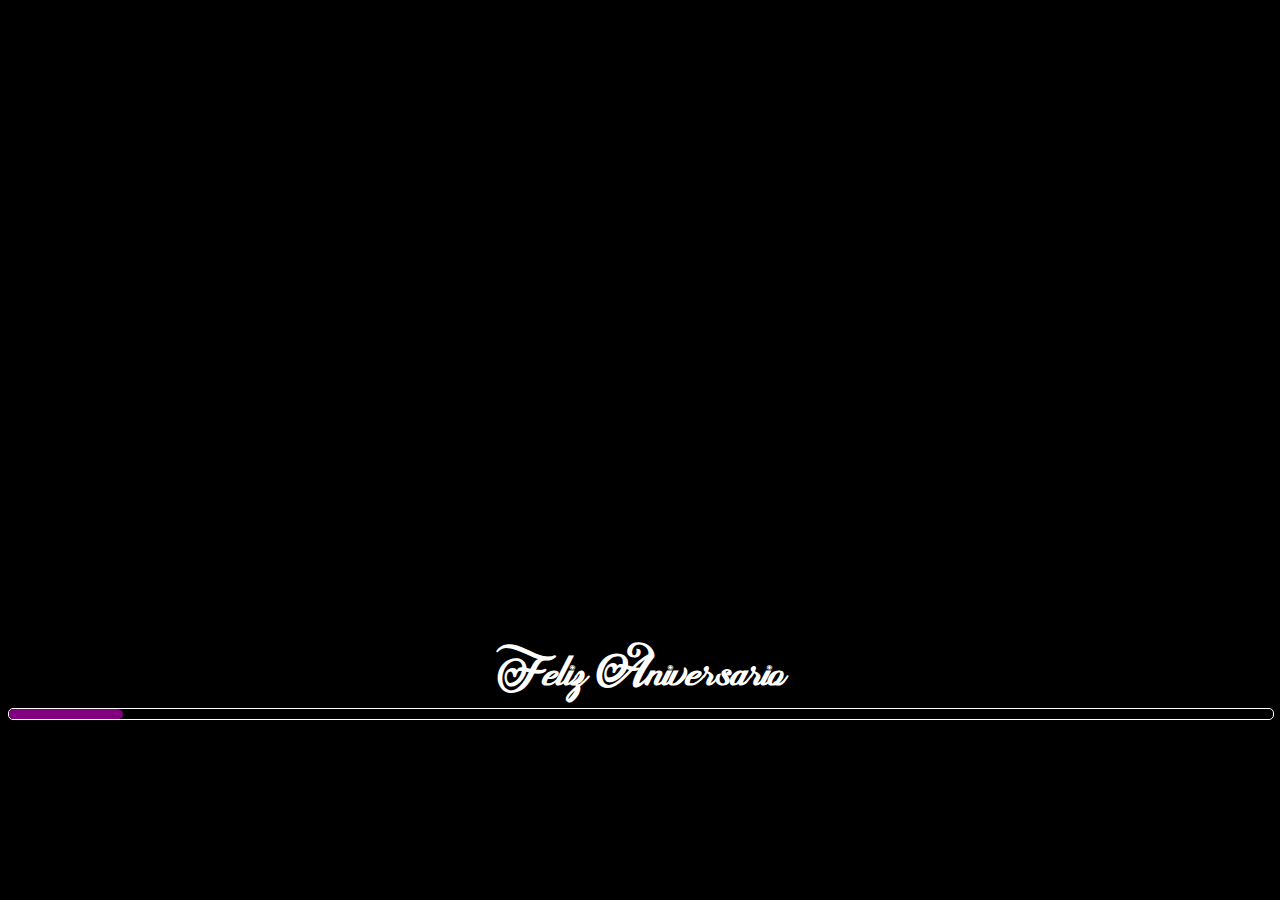
==== index.html @ 5ff3c3cb "Add files via upload" ====
<!DOCTYPE html>
<html lang="en">
<head>
    <!-- Basic -->
  <meta charset="utf-8" />
  <meta http-equiv="X-UA-Compatible" content="IE=edge" />
    <!-- Mobile Metas -->
  <meta name="viewport" content="width=device-width, initial-scale=1, shrink-to-fit=no" />
  
    <!-- Site Metas -->
  <meta name="keywords" content="html, css, javascript, etc" />
  <meta name="description" content="Aniversario para teresa" />
  <meta name="author" content="rafa" />
   
  <title>Happy Aniversarioooo</title>
  
      <!-- styles -->
  <link rel="stylesheet" href="./Estilos.css">

</head>
<body style="background-color: black;">
  
  <h1 class="h1">Feliz Aniversario</h1>
    
  <div id = "progressBarContainer">
  <div id = "progressBar">
  </div>
</div>
 <script src="javascript.js"></script>
</body>
</html>
---- Estilos.css ----
@font-face {
  font-family: 'v1';
  src: url('Feeling Lovely.ttf')
}

@font-face {
  font-family: 'v';
  src: url('ValentineSoul.ttf')
}

.cuerpo {
  background-color: black;
}

.h1 {
  font-family: "v1";
  color: white;
  text-align: center;
  margin-top: 50%;
  font-size: 38px;
  margin-bottom: 0%;
}

.h12 {
  font-family: "v";
  text-align: center;
  color: white;
  padding: 0%;
}

.p {
  font-family: "v1";
  color: white;
}

.p1 {
  font-family: "v";
  color: white;
}

#progressBarContainer {
  width: 100%;
  border: 1px solid white;
  border-radius: 5px;
}

#progressBar {
  width: 0;
  height: 10px;
  border-radius: 5px 6px 5px 5px;
  background-color: purple;
  transition: width 0.3s ease;
}

.contenedor {
  position: relative;
  top: 5%;
  background-color: rgba(0,0,0,0.8);
  border: 29px solid transparent;
-moz-border-image: url(https://upload.wikimedia.org/wikipedia/commons/thumb/e/e7/Ornamental_border.svg/1280px-Ornamental_border.svg.png) 50 round;
-webkit-border-image: url(https://upload.wikimedia.org/wikipedia/commons/thumb/e/e7/Ornamental_border.svg/1280px-Ornamental_border.svg.png) 50 round;
-o-border-image: url(https://upload.wikimedia.org/wikipedia/commons/thumb/e/e7/Ornamental_border.svg/1280px-Ornamental_border.svg.png) 50 round;
border-image: url(https://upload.wikimedia.org/wikipedia/commons/thumb/e/e7/Ornamental_border.svg/1280px-Ornamental_border.svg.png) 50 round;
}
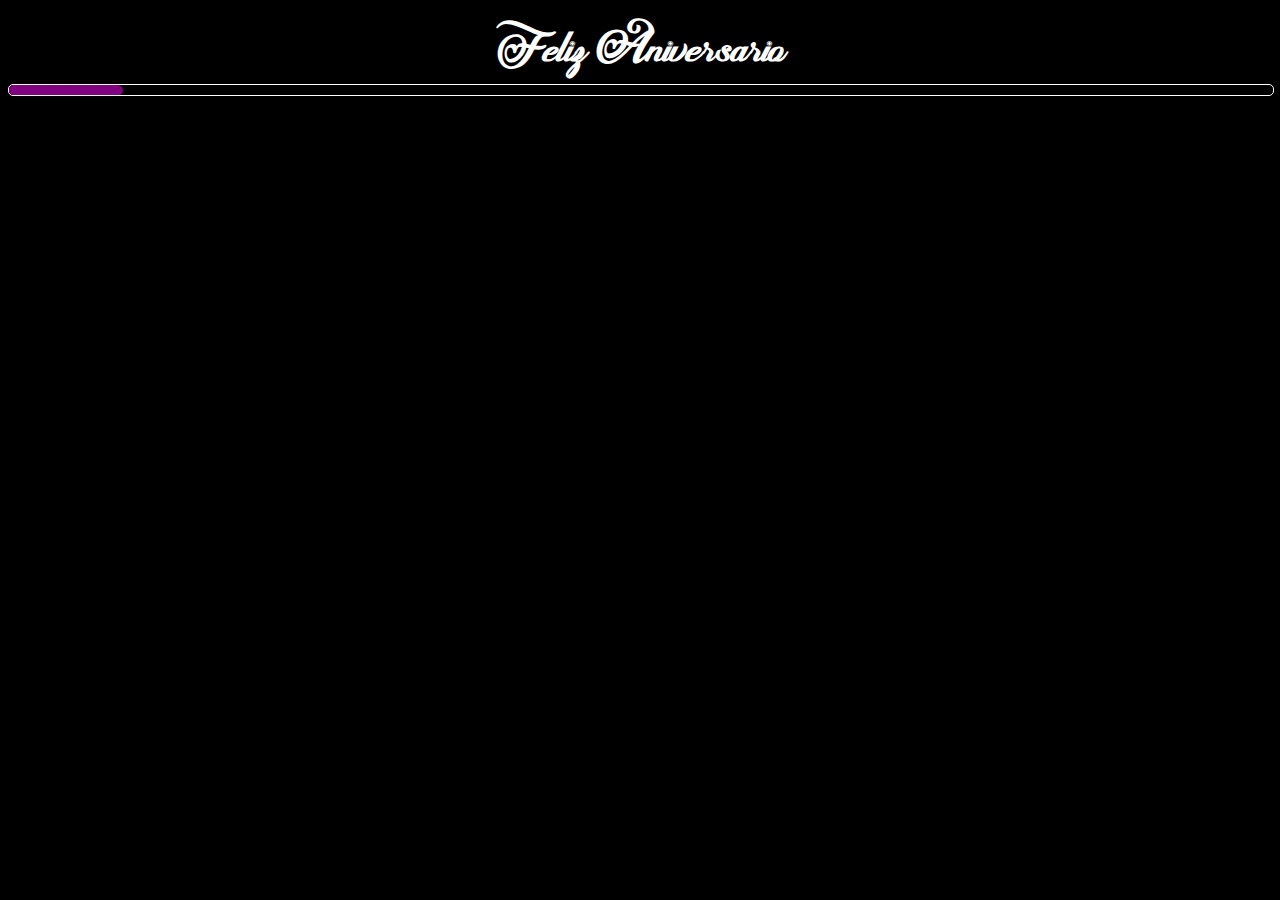
==== commit 5dd6bbf8: "Update index.html" ====
--- a/index.html
+++ b/index.html
@@ -1,5 +1,3 @@
-<!DOCTYPE html>
-<html lang="en">
 <head>
     <!-- Basic -->
   <meta charset="utf-8" />
@@ -28,4 +26,4 @@
 </div>
  <script src="javascript.js"></script>
 </body>
-</html>+</html>
--- a/Estilos.css
+++ b/Estilos.css
@@ -16,7 +16,6 @@
   font-family: "v1";
   color: white;
   text-align: center;
-  margin-top: 50%;
   font-size: 38px;
   margin-bottom: 0%;
 }
@@ -42,6 +41,7 @@
   width: 100%;
   border: 1px solid white;
   border-radius: 5px;
+  margin-bottom:30%;
 }
 
 #progressBar {
@@ -61,4 +61,4 @@
 -webkit-border-image: url(https://upload.wikimedia.org/wikipedia/commons/thumb/e/e7/Ornamental_border.svg/1280px-Ornamental_border.svg.png) 50 round;
 -o-border-image: url(https://upload.wikimedia.org/wikipedia/commons/thumb/e/e7/Ornamental_border.svg/1280px-Ornamental_border.svg.png) 50 round;
 border-image: url(https://upload.wikimedia.org/wikipedia/commons/thumb/e/e7/Ornamental_border.svg/1280px-Ornamental_border.svg.png) 50 round;
-}+}
